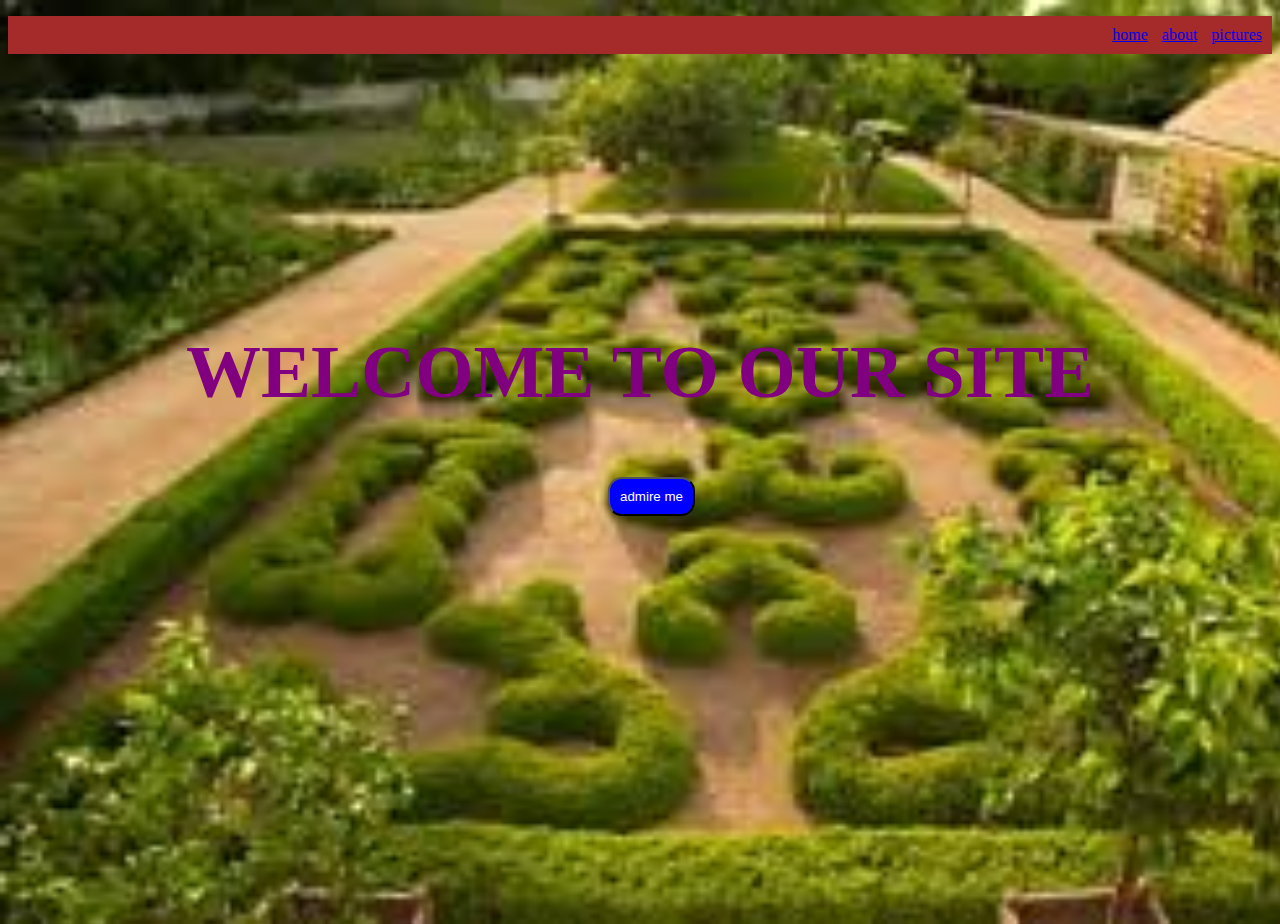
==== index.html @ 9bc26d7f "Create index.html" ====
<!DOCTYPE html>
<html>
  <head>
    <title>My Website</title>
    <link rel="stylesheet"href="Lishea.css">
  </head>
  <body style="background-image:url(cv.jpg)";>

  <header>
<ul>
      <li><a href="Maseela.html">home</a></li>
      <li><a href="about.html">about</a></li>
        <li><a href="pictures.html">pictures</a></li>

  </ul>

    </header>
    <div id="hero">
      <h2>WELCOME TO OUR SITE</h2>
  </div>
  <button class="btn">admire me</button>
</body>
</html>
---- Lishea.css ----
ul li{
  display:inline-block;
  color:black;
  margin-left:10px;
}
ul{
  text-align:right;
  padding:10px;
}
body{
  background-repeat: no-repeat;
  background-size:cover;
  height:100vh;
}
a:hover{
  color:green;
}
header{
  background-color: brown
}
section{
  background-color: brown;
  height:500px;
  width:60%;
margin-left: 400px;
color:black;
float: right;
padding:10px;
}
aside{
  background-color: green;
  width: 35%;
  height:500px;
padding:10px;
}
h1{
  font-size15px;
  font-weight: bold;
  font-family: monospace;
}
#hero{
  color:purple;
  font-size: 50px;
  text-align: center;
  margin-top: 275px;
}
button{
  padding:10px;
  background-color: blue;
  color:white;
  border-radius:14px;
  margin-left: 600px;
}
.btn:hover{
  background-color:red;
}
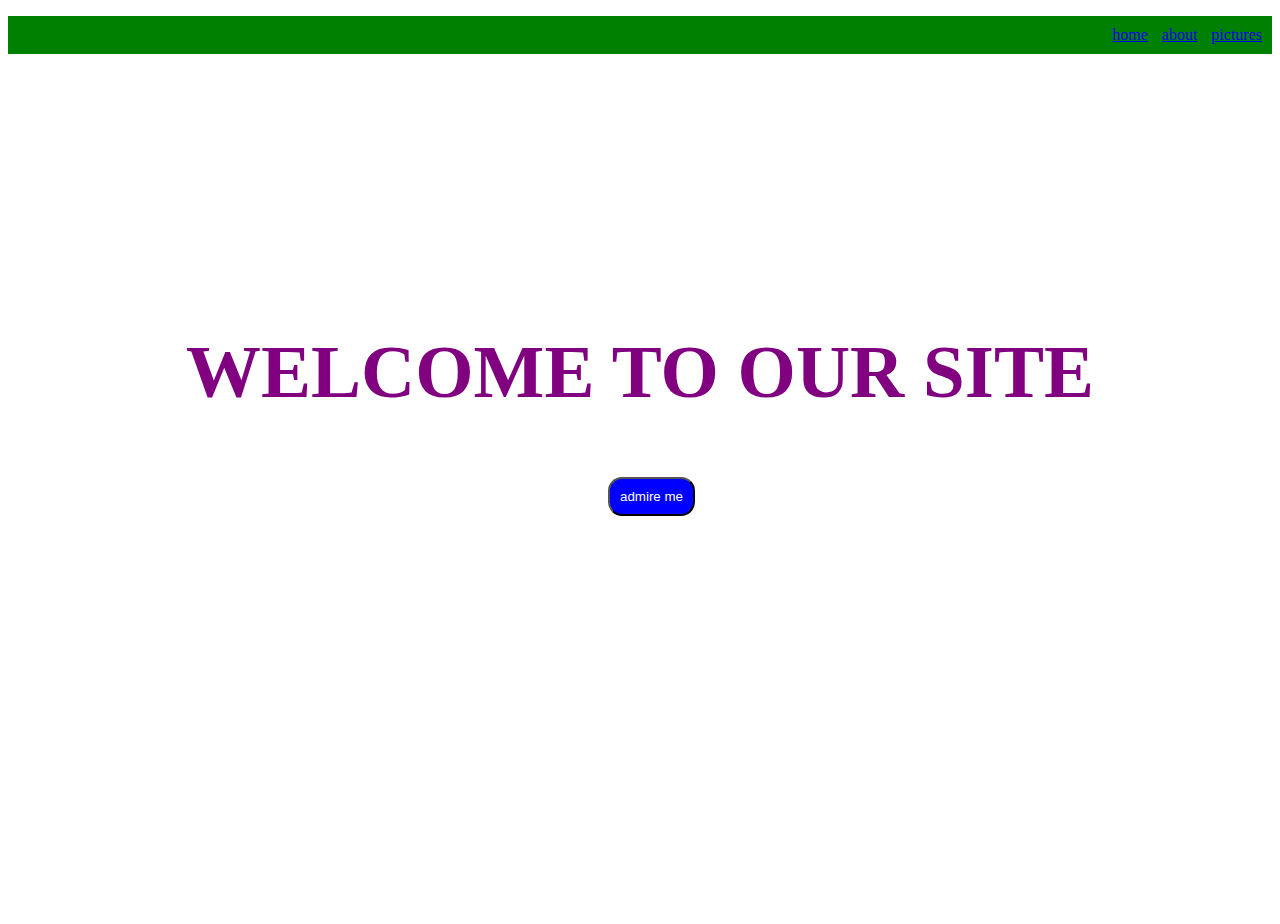
==== commit b1c234ac: "Update index.html" ====
--- a/index.html
+++ b/index.html
@@ -5,7 +5,7 @@
     <title>My Website</title>
     <link rel="stylesheet"href="Lishea.css">
   </head>
-  <body style="background-image:url(cv.jpg)";>
+  <body style="background-image:linear-gradient(rgba(0,0,0,1),rgba)(0,0,0,0.1)),url(cv.jpg)";>
 
   <header>
 <ul>
--- a/Lishea.css
+++ b/Lishea.css
@@ -18,10 +18,10 @@
   color:green;
 }
 header{
-  background-color: brown
+  background-color: green;
 }
 section{
-  background-color: brown;
+  background-color: green;
   height:500px;
   width:60%;
 margin-left: 400px;
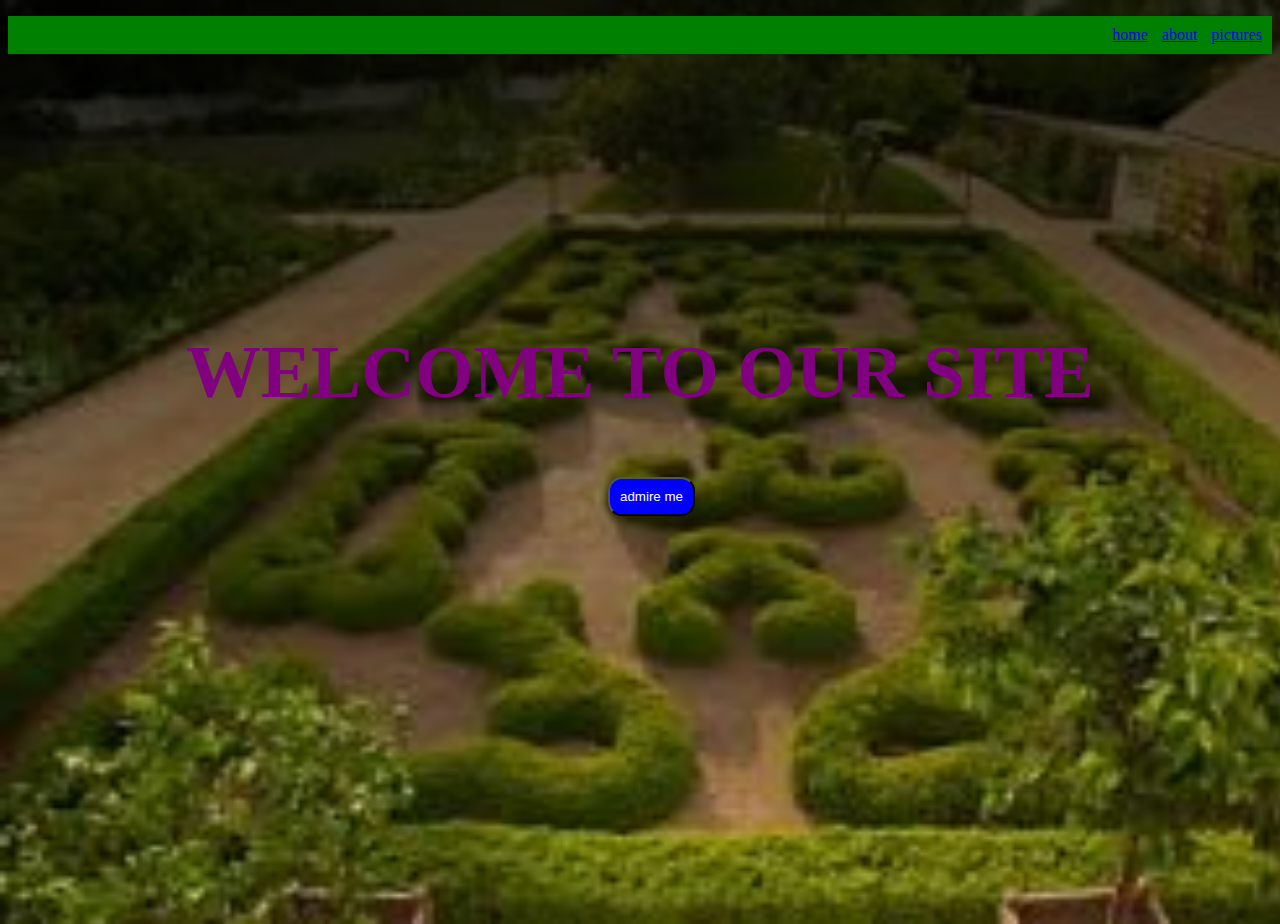
==== commit 53303cdb: "Update index.html" ====
--- a/index.html
+++ b/index.html
@@ -5,7 +5,7 @@
     <title>My Website</title>
     <link rel="stylesheet"href="Lishea.css">
   </head>
-  <body style="background-image:linear-gradient(rgba(0,0,0,1),rgba)(0,0,0,0.1)),url(cv.jpg)";>
+  <body style="background-image:linear-gradient(rgba(0,0,0,0.8),rgba(0,0,0,0.1)),url(cv.jpg)";>
 
   <header>
 <ul>
